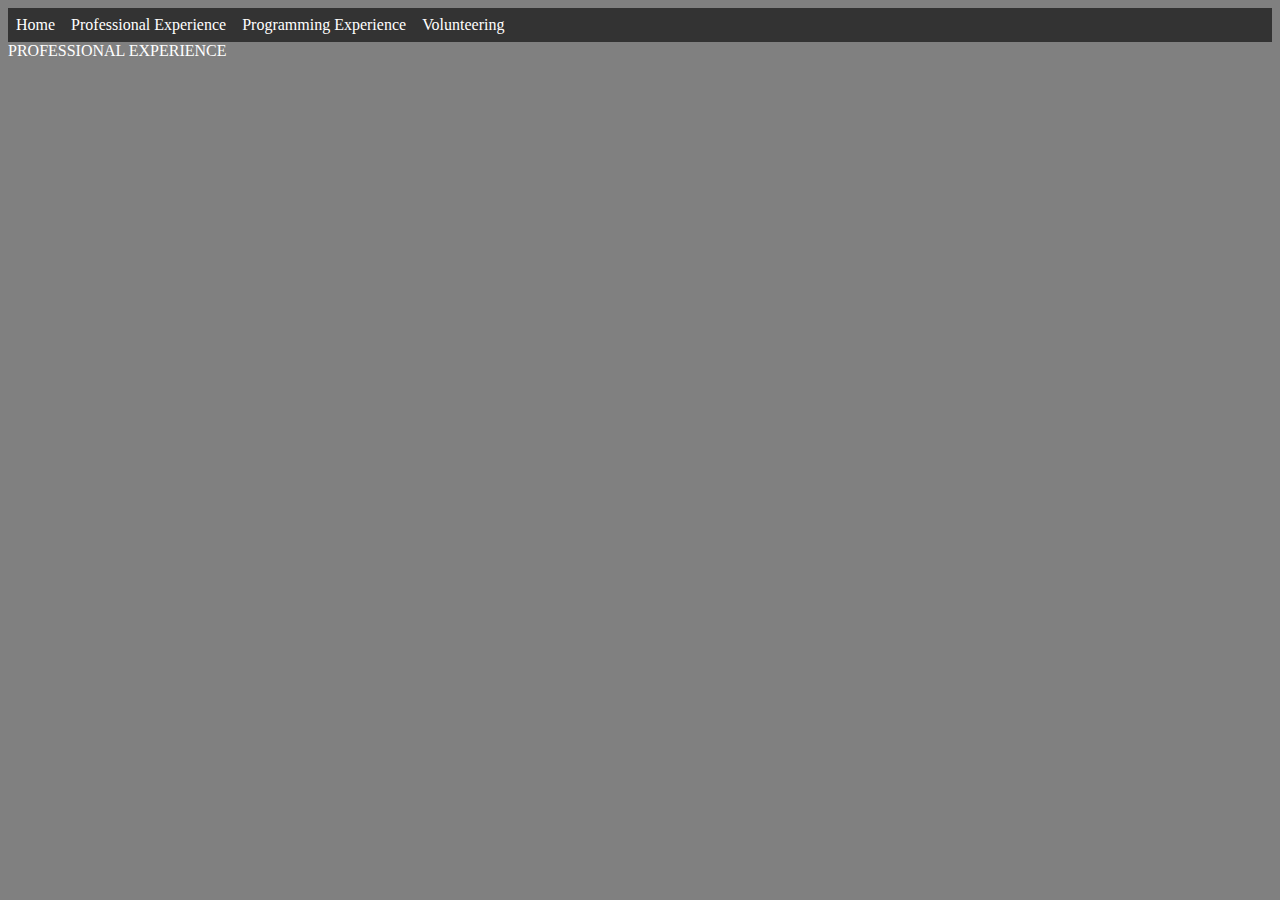
==== professional.html @ 7f61b041 "added other pages" ====
<!DOCTYPE html>
<html lang="en">
<head>
    <link rel="stylesheet" href="styles.css">
    <title>Sean Styer</title>


</head>

<body>
    <ul>
        <li><a href="index.html">Home</a></li>
        <li><a href="professional.html">Professional Experience</a></li>
        <li><a href="programming.html">Programming Experience</a></li>
        <li><a href="volunteer.html">Volunteering</a></li>
    </ul>
    PROFESSIONAL EXPERIENCE
</body>

</html>
---- styles.css ----
body {
    background-color: gray;
    color: white;
}

ul {
    list-style-type: none;
    margin: 0;
    padding: 0;
    overflow: hidden;
    background-color: #333;
}

li {
    float: left;
}

li a {
    display: block;
    color: white;
    padding: 8px;
    text-align: center;
    text-decoration: none;
}

li a:hover {
    background-color: #111;
}
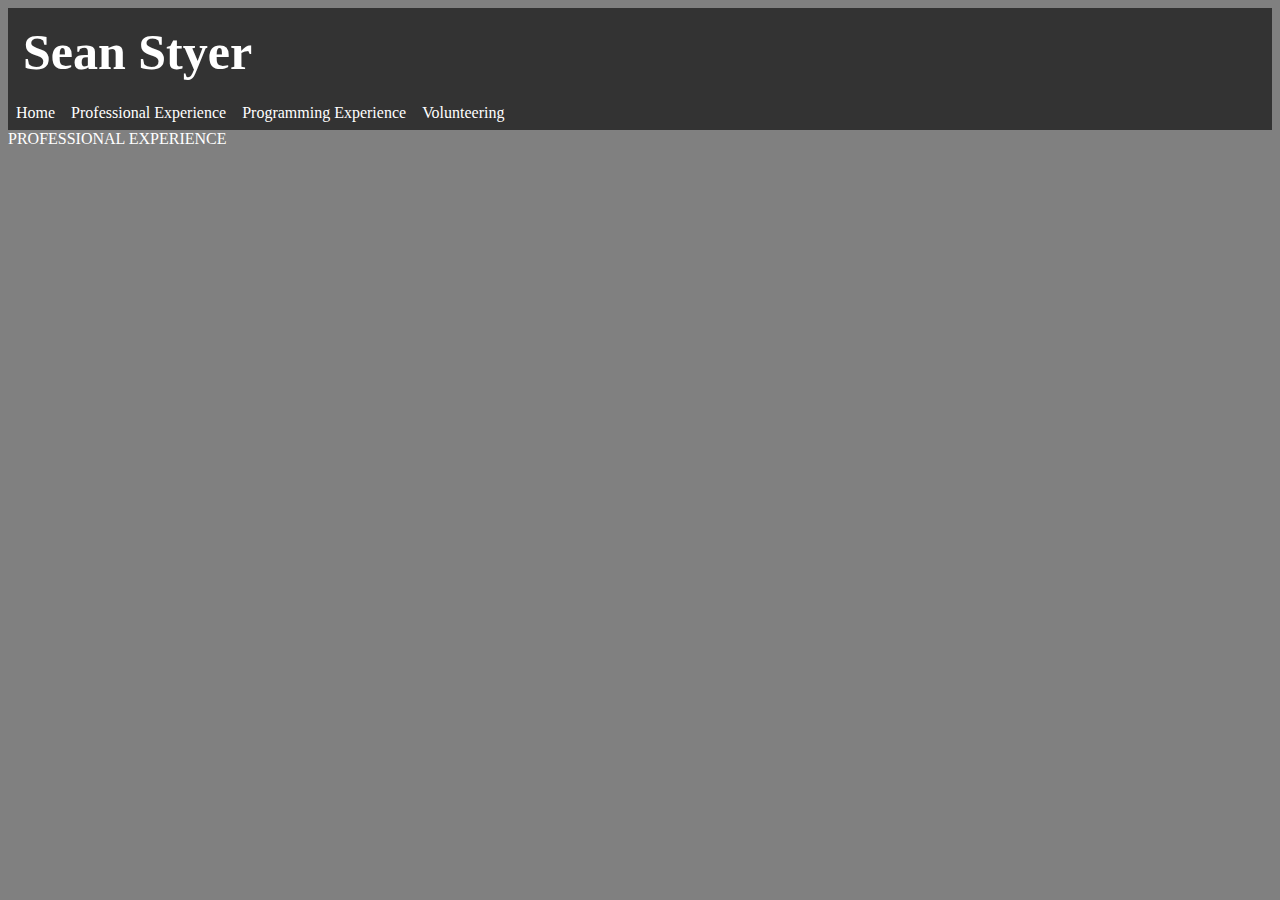
==== commit 41798d4b: "fixed navbar on the stylesheet and began formatting on body" ====
--- a/professional.html
+++ b/professional.html
@@ -1,19 +1,23 @@
 <!DOCTYPE html>
 <html lang="en">
 <head>
-    <link rel="stylesheet" href="styles.css">
     <title>Sean Styer</title>
+    <link rel="stylesheet" href="styles.css" />
 
+    <div class="header">
+        <a href:"index.html"><h1>Sean Styer</h1></a>
+    </div>
 
 </head>
 
+<div class="navbar">
+    <a href="index.html">Home</a>
+    <a href="professional.html">Professional Experience</a>
+    <a href="programming.html">Programming Experience</a>
+    <a href="volunteer.html">Volunteering</a>
+</div>
+
 <body>
-    <ul>
-        <li><a href="index.html">Home</a></li>
-        <li><a href="professional.html">Professional Experience</a></li>
-        <li><a href="programming.html">Programming Experience</a></li>
-        <li><a href="volunteer.html">Volunteering</a></li>
-    </ul>
     PROFESSIONAL EXPERIENCE
 </body>
 
--- a/styles.css
+++ b/styles.css
@@ -26,3 +26,55 @@
 li a:hover {
     background-color: #111;
 }
+
+.header {
+    padding: 5px;
+    background-color: #333;
+    text-align: left;
+}
+
+.header a{
+    text-decoration: none;
+    
+    color: white;
+    overflow: hidden;
+}
+
+.header h1{
+    font-size: 50px;
+    margin: 10px;
+}
+
+.navbar {
+    list-style-type: none;
+    overflow: hidden;
+    background-color: #333;
+}
+
+.navbar a {
+    margin: 0;
+    padding: 0;
+    float: left;
+    display: block;
+    color: white;
+    padding: 8px;
+    text-align: center;
+    text-decoration: none;
+}
+
+.navbar a:hover{
+    background-color: dimgray;
+}
+
+.info{
+
+}
+
+.info img.headshot {
+    padding-top: 40px;
+    padding-left: 40px;
+    padding-right: 40px;
+    float: left;
+    height: auto;
+    width: 20%;
+}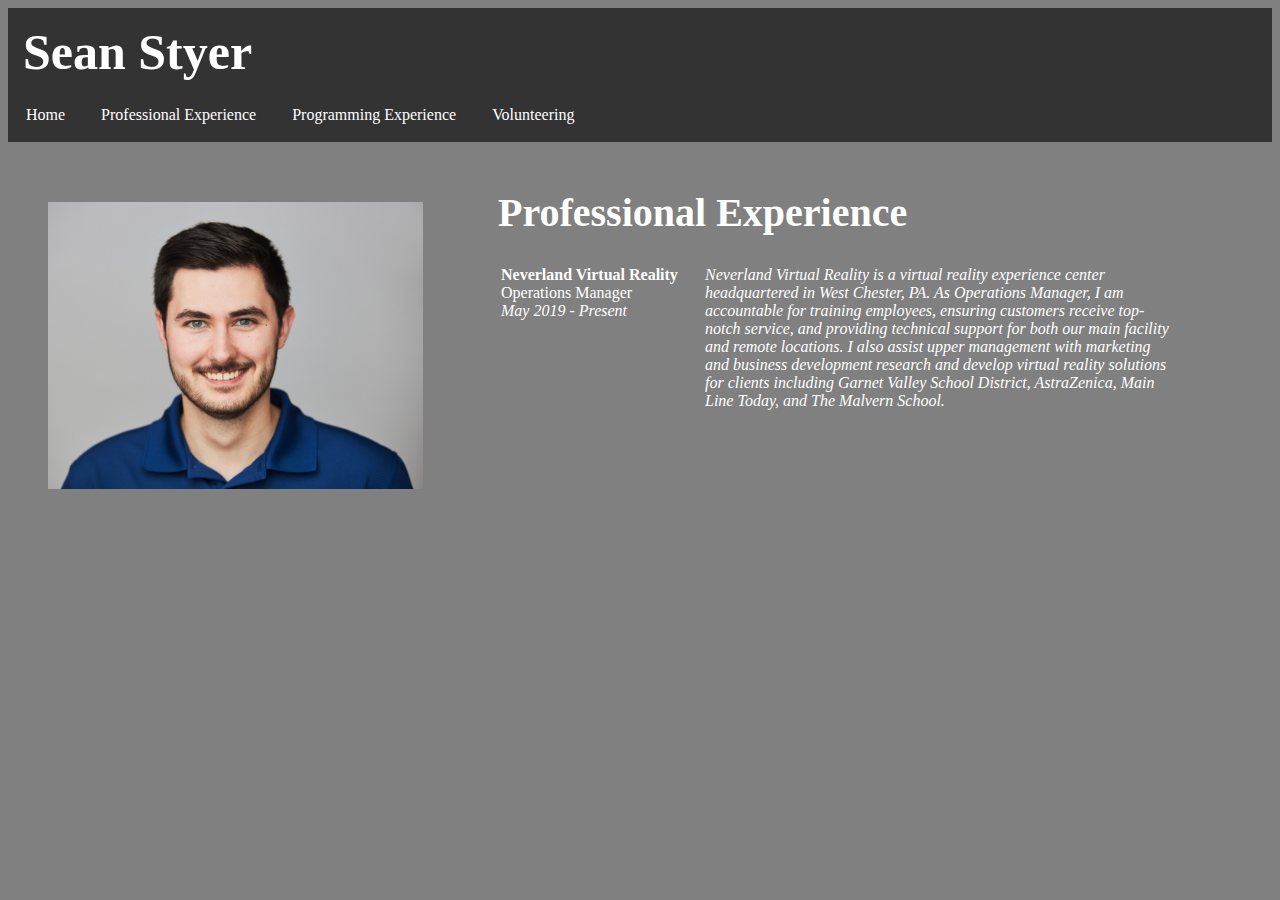
==== commit 8e0001cd: "cleaned up index formatting, started professional" ====
--- a/professional.html
+++ b/professional.html
@@ -18,7 +18,26 @@
 </div>
 
 <body>
-    PROFESSIONAL EXPERIENCE
+    <div class="info">
+        <img class="headshot" src="headshot.jpg" alt="Sean Styer" title="Sean Styer" width="400" height="400">
+        <h1>
+            Professional Experience
+        </h1>
+        <table>
+            <tr>
+                <td class="job" style="width: 200px; vertical-align: top"><b>Neverland Virtual Reality</b><br />Operations Manager<br /> <i>May 2019 - Present</i></td>
+                <td>
+                    <i>
+                        Neverland Virtual Reality is a virtual reality experience center headquartered in West Chester, PA.
+                        As Operations Manager, I am accountable for training employees, ensuring customers receive top-notch service,
+                        and providing technical support for both our main facility and remote locations. I also assist upper management
+                        with marketing and business development research and develop virtual reality solutions for clients including
+                        Garnet Valley School District, AstraZenica, Main Line Today, and The Malvern School.
+                    </i>
+                </td>
+            </tr>
+        </table>
+    </div>
 </body>
 
 </html>
--- a/styles.css
+++ b/styles.css
@@ -1,6 +1,7 @@
 body {
     background-color: gray;
     color: white;
+    font-family: Candara;
 }
 
 ul {
@@ -57,7 +58,10 @@
     float: left;
     display: block;
     color: white;
-    padding: 8px;
+    padding-left: 18px;
+    padding-right: 18px;
+    padding-bottom: 18px;
+    padding-top: 10px;
     text-align: center;
     text-decoration: none;
 }
@@ -66,15 +70,30 @@
     background-color: dimgray;
 }
 
-.info{
+.info {
+    padding-top: 20px;
+    margin-right: 100px;
+}
 
+.info p {
+    line-height: 1.5;
+    
+    font-size: 17px;
+}
+
+.info h1{
+    font-size: 40px;
 }
 
 .info img.headshot {
     padding-top: 40px;
     padding-left: 40px;
-    padding-right: 40px;
+    padding-right: 75px;
     float: left;
     height: auto;
-    width: 20%;
+    width: 375px;
+}
+
+info td.job {
+    width: 400px;
 }